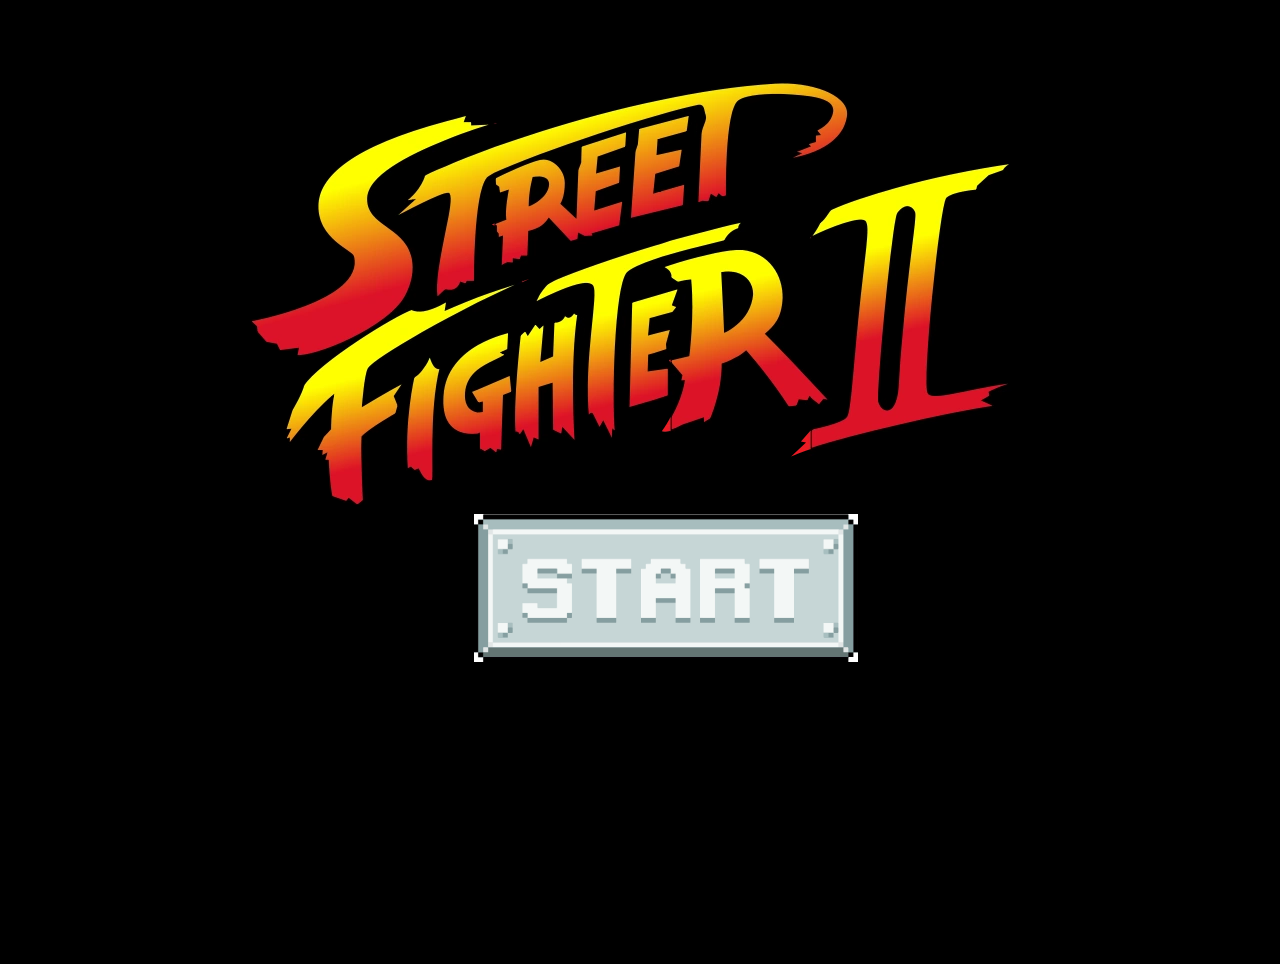
==== index.html @ 8b96108b "Commit #1 - Primera versión" ====
<!doctype html>
<html class="no-js" lang="">

<head>
  <meta charset="utf-8">
  <title>PIEDRA PAPEL TIJERAS</title>
  <meta name="description" content="">
  <meta name="viewport" content="width=device-width, initial-scale=1">


  <link rel="manifest" href="site.webmanifest">
  <link rel="apple-touch-icon" href="icon.png">
  <!-- Place favicon.ico in the root directory -->

  <link rel="stylesheet" href="css/normalize.css">
  <link rel="stylesheet" href="css/main.css">

  <meta name="theme-color" content="#fafafa">

  <script src="js/main.js"> </script>
  <audio src="sounds/intro.mp3" autoplay="autoplay"></audio>

  <script>
    // Variable para rastrear si la imagen ya ha sido clickeada
    var imagenClickeada = false;
    // Obtén una referencia a la imagen por su id
    var imagen = document.getElementById("miImagen");

    // Agrega un manejador de eventos al hacer clic en la imagen
    imagen.addEventListener("click", function() {
      imagen.className+="fadeout"
    });
  </script>
</head>

<body>
<section id="inicio">
  <section id="logo" class="logo">
    <img src="img/logo.png">
  </section>
  <section id="start" class="start">
    <a href="juego.html">
      <img
        id="miImagen"
        alt="Cambiar imagen"
        height="198"
        onmouseout="this.src='img/start.png';"
        onmouseover="this.src='img/start2.png';"
        src="img/start.png"
      />
    </a>
  </section>
</section>
</body>

</html>
---- css/main.css ----
body {
  background-color: black;
  color: white;
  text-align: center;
  margin: 0;
  height: 100vh;
}
.container{
  align-items: center;
  display: block;
}
.logo img {
  display: block;
  margin: 5% auto 0;
}
.start img{
  width: 30%;
  height: 30%;
  display: block;
  margin: 0 auto 0 37%;

}

/* Matriz y las celdas. Que ocupen toda la pantalla */
.matrix {
  display: flex;
  flex-wrap: wrap;
  max-width: 100vw;
  height: 100vh;
}

.cell {
  width: 33.33%;
  padding: 10px;
  box-sizing: border-box;
  border: none;
  text-align: justify;
  display: flex;
  align-items: center;
  justify-content: center;
  position: relative;
  font-size: 1.2em;
}

.cell img {
  width: 100%;
  height: 100%;
  object-fit: cover;
}
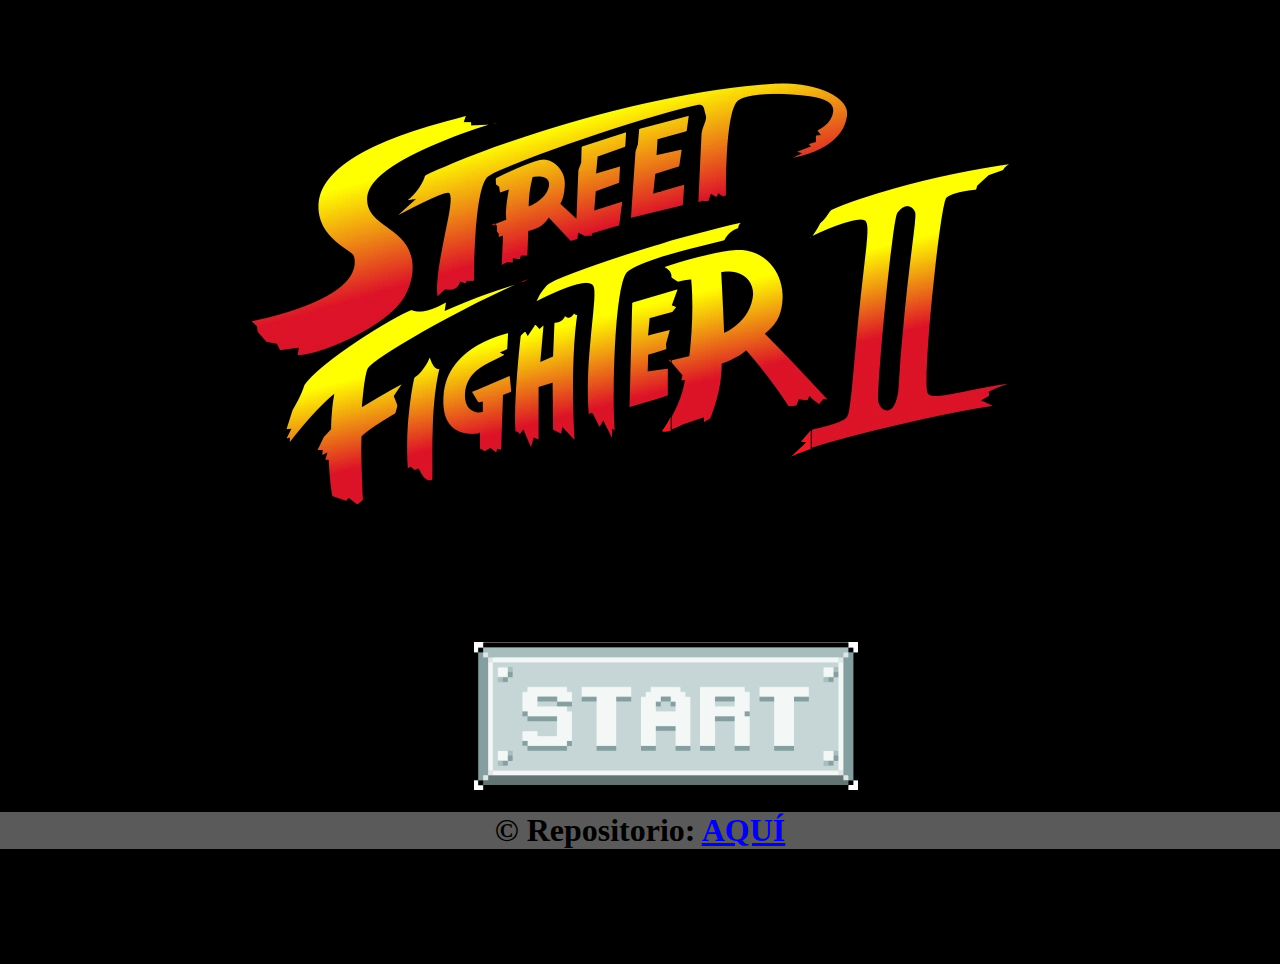
==== commit 178ef35d: "Version 2.0" ====
--- a/index.html
+++ b/index.html
@@ -18,7 +18,7 @@
   <meta name="theme-color" content="#fafafa">
 
   <script src="js/main.js"> </script>
-  <audio src="sounds/intro.mp3" autoplay="autoplay"></audio>
+   <!--<audio src="sounds/intro.mp3" autoplay="autoplay" loop="loop"></audio>-->
 
   <script>
     // Variable para rastrear si la imagen ya ha sido clickeada
@@ -34,6 +34,13 @@
 </head>
 
 <body>
+<audio src="sounds/menu.mp3" autoplay="autoplay" id="my_audio" loop="loop"></audio>
+<script type="text/javascript">
+  window.onload=function(){
+    document.getElementById("my_audio").play();
+  }
+</script>
+
 <section id="inicio">
   <section id="logo" class="logo">
     <img src="img/logo.png">
@@ -51,6 +58,10 @@
     </a>
   </section>
 </section>
+
+<footer>
+  <h1>&copy; Repositorio:  <a href="https://github.com/fpertru695/piedrapapeltijeras"> AQUÍ </a> </h1>
+</footer>
 </body>
 
 </html>
--- a/css/main.css
+++ b/css/main.css
@@ -1,6 +1,5 @@
 body {
   background-color: black;
-  color: white;
   text-align: center;
   margin: 0;
   height: 100vh;
@@ -20,6 +19,113 @@
   margin: 0 auto 0 37%;
 
 }
+
+#section1{
+  color:black;
+}
+
+#section2 img{
+  object-fit: contain;
+  width: 100%;
+  height: 100%;
+}
+
+#section3{
+  color:black;
+}
+
+#start{
+  margin-top: 10%;
+}
+
+#section4{
+  width: 30%;
+  height: 50%;
+}
+
+#section4 img{
+  object-fit: contain;
+  width: 100%;
+  height: 100%;
+}
+
+#section5{
+  width: 38%;
+  height: 50%;
+  border: 2px solid transparent; /* Borde transparente */
+  border-image: linear-gradient(90deg, transparent, #f00, transparent); /* Imagen de borde con degradado rojo */
+  border-image-slice: 1; /* Cortar la imagen de borde en una sola tira */
+
+}
+
+
+
+#section5 img{
+  width: 100%;
+  height: 100%;
+  object-fit: contain;
+  object-position: center center;
+}
+
+#section6{
+  width: 30%;
+  height: 50%;
+  object-fit: contain;
+}
+
+#section6 img{
+  width: 100%;
+  height: 100%;
+  object-fit: contain;
+  object-position: center center;
+}
+
+#section8 img{
+  width: 100%;
+  height: 100%;
+  object-fit: contain;
+  object-position: center center;
+}
+
+#section7 button{
+  background-color: #f00; /* Color de fondo rojo */
+  color: #fff; /* Color del texto blanco */
+  font-size: 24px;
+  border: none;
+  padding: 2% 30px;
+  border-radius: 50px; /* Mayor valor de bordes redondeados */
+  text-transform: uppercase;
+  font-weight: bold;
+  cursor: pointer;
+  position: relative;
+  overflow: hidden;
+  z-index: 1;
+  transition: background-color 0.4s, box-shadow 0.4s
+}
+
+#section7 button::before{
+  content: '';
+  position: absolute;
+  top: 0;
+  left: -100%;
+  width: 100%;
+  height: 100%;
+  background: linear-gradient(90deg, transparent, #f00, transparent); /* Efecto de luz de neón rojo */
+  transform: skewX(45deg) translateX(0);
+  transition: transform 1s;
+}
+
+#section7 button:hover::before{
+  transform: skewX(45deg) translateX(200%); /* Anima el efecto de luz de neón al pasar el mouse */
+}
+
+
+#section7 button:hover{
+  background-color: #d90000; /* Cambia el color de fondo en el hover */
+  box-shadow: 0 0 20px rgba(255, 0, 0, 0.9); /* Cambia la intensidad de la sombra en el hover */
+}
+
+
 
 /* Matriz y las celdas. Que ocupen toda la pantalla */
 .matrix {
@@ -47,3 +153,21 @@
   height: 100%;
   object-fit: cover;
 }
+
+.with-border{
+  border-style: solid double;
+  border-color: white;
+  border-width: 2px;
+  width: 150px;
+  height: 150px;
+}
+
+#creditos{
+  color:white;
+  font-family: 'ArcadeClassic';
+}
+
+footer {
+  background-color:#5a5a5a;
+  margin-top: auto;
+}
